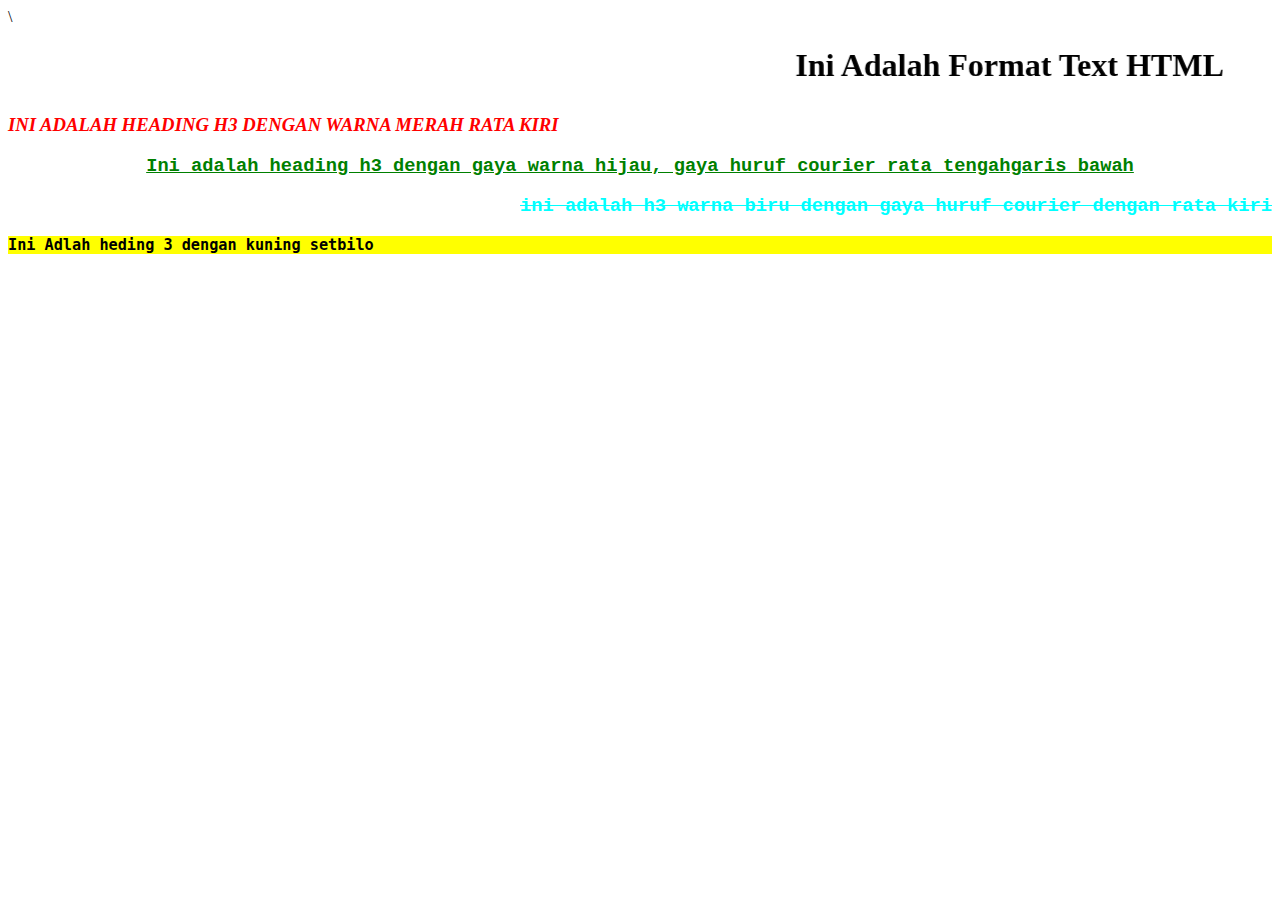
==== Format Text HTML/Day2.html @ 3b7da29f "Belajar super Dasar HTML text" ====
<!DOCTYPE html>
<html lang="en">

<head>
    <meta charset="UTF-8">
    <meta name="viewport" content="width=device-width, initial-scale=1.0">
    <title>Document</title>\
    <link rel="stylesheet" href="2style.css">

</head>

<body>
    <h1> <marquee behavior="alternate" direction="">Ini Adalah Format Text HTML</marquee></h1>
    <h3 style="color: red;
    text-align: left;
    text-transform: uppercase;" class="iki"> <i>Ini adalah heading h3 dengan warna merah rata kiri</i></h3>
    <h3 style="font-family: 'Courier New', Courier, monospace; color: green; text-align: center;" class="iki" > <u>Ini adalah heading h3 dengan gaya warna hijau, gaya huruf courier
        rata tengahgaris bawah </u> </h3>
    <h3 style="text-align: right; font-family: 'Courier New', Courier, monospace; color:aqua;"> <s>ini adalah h3 warna biru dengan gaya huruf courier dengan rata kiri</s> </h3>
    <h3 style="font-family: monospace; background-color: yellow;">Ini Adlah heding 3 dengan kuning setbilo</h3>
</body>

</html>
---- Format Text HTML/2style.css ----
body {
    background-image: url(IMG_20230516_083956.jpg);
}
h1 {
    text-align: center;
}
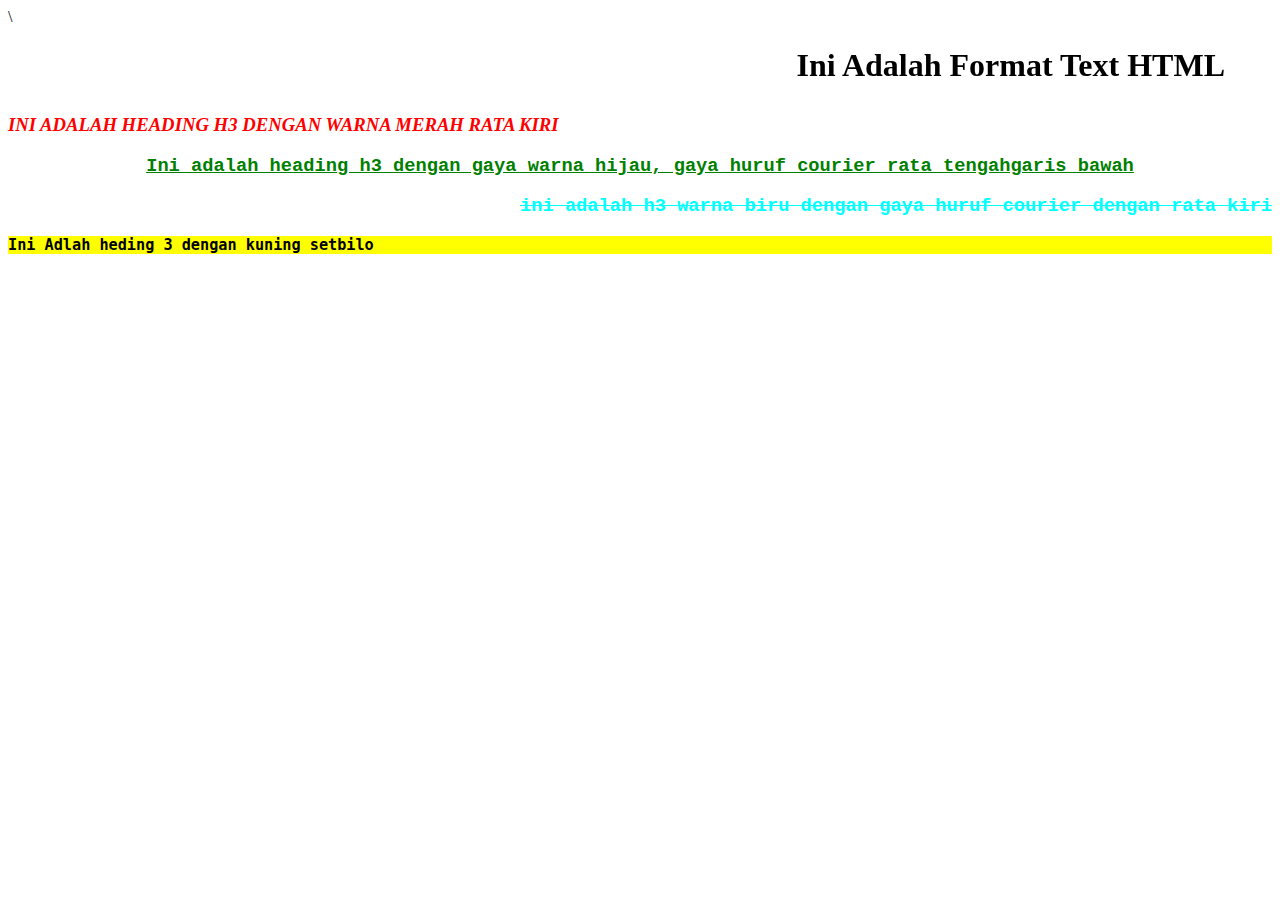
==== commit abcc04fa: "Update Day2.html" ====
--- a/Format Text HTML/Day2.html
+++ b/Format Text HTML/Day2.html
@@ -4,20 +4,30 @@
 <head>
     <meta charset="UTF-8">
     <meta name="viewport" content="width=device-width, initial-scale=1.0">
-    <title>Document</title>\
+    <title>anan PAPB</title>\
     <link rel="stylesheet" href="2style.css">
 
 </head>
 
 <body>
-    <h1> <marquee behavior="alternate" direction="">Ini Adalah Format Text HTML</marquee></h1>
-    <h3 style="color: red;
-    text-align: left;
-    text-transform: uppercase;" class="iki"> <i>Ini adalah heading h3 dengan warna merah rata kiri</i></h3>
-    <h3 style="font-family: 'Courier New', Courier, monospace; color: green; text-align: center;" class="iki" > <u>Ini adalah heading h3 dengan gaya warna hijau, gaya huruf courier
-        rata tengahgaris bawah </u> </h3>
-    <h3 style="text-align: right; font-family: 'Courier New', Courier, monospace; color:aqua;"> <s>ini adalah h3 warna biru dengan gaya huruf courier dengan rata kiri</s> </h3>
-    <h3 style="font-family: monospace; background-color: yellow;">Ini Adlah heding 3 dengan kuning setbilo</h3>
+
+    <div>
+        <h1>
+            <marquee behavior="alternate" direction="">Ini Adalah Format Text HTML</marquee>
+        </h1>
+        <h3 style="color: red;
+        text-align: left;
+        text-transform: uppercase;" class="iki"> <i>Ini adalah heading h3 dengan warna merah rata kiri</i></h3>
+        <h3 style="font-family: 'Courier New', Courier, monospace; color: green; text-align: center;" class="iki"> <u>Ini
+                adalah heading h3 dengan gaya warna hijau, gaya huruf courier
+                rata tengahgaris bawah </u> </h3>
+        <h3 style="text-align: right; font-family: 'Courier New', Courier, monospace; color:aqua;"> <s>ini adalah h3 warna
+                biru dengan gaya huruf courier dengan rata kiri</s> </h3>
+        <h3 style="font-family: monospace; background-color: yellow;">Ini Adlah heding 3 dengan kuning setbilo</h3>
+    </div>
+
+    <script src="data.js"></script>
+        
 </body>
 
-</html>+</html>
